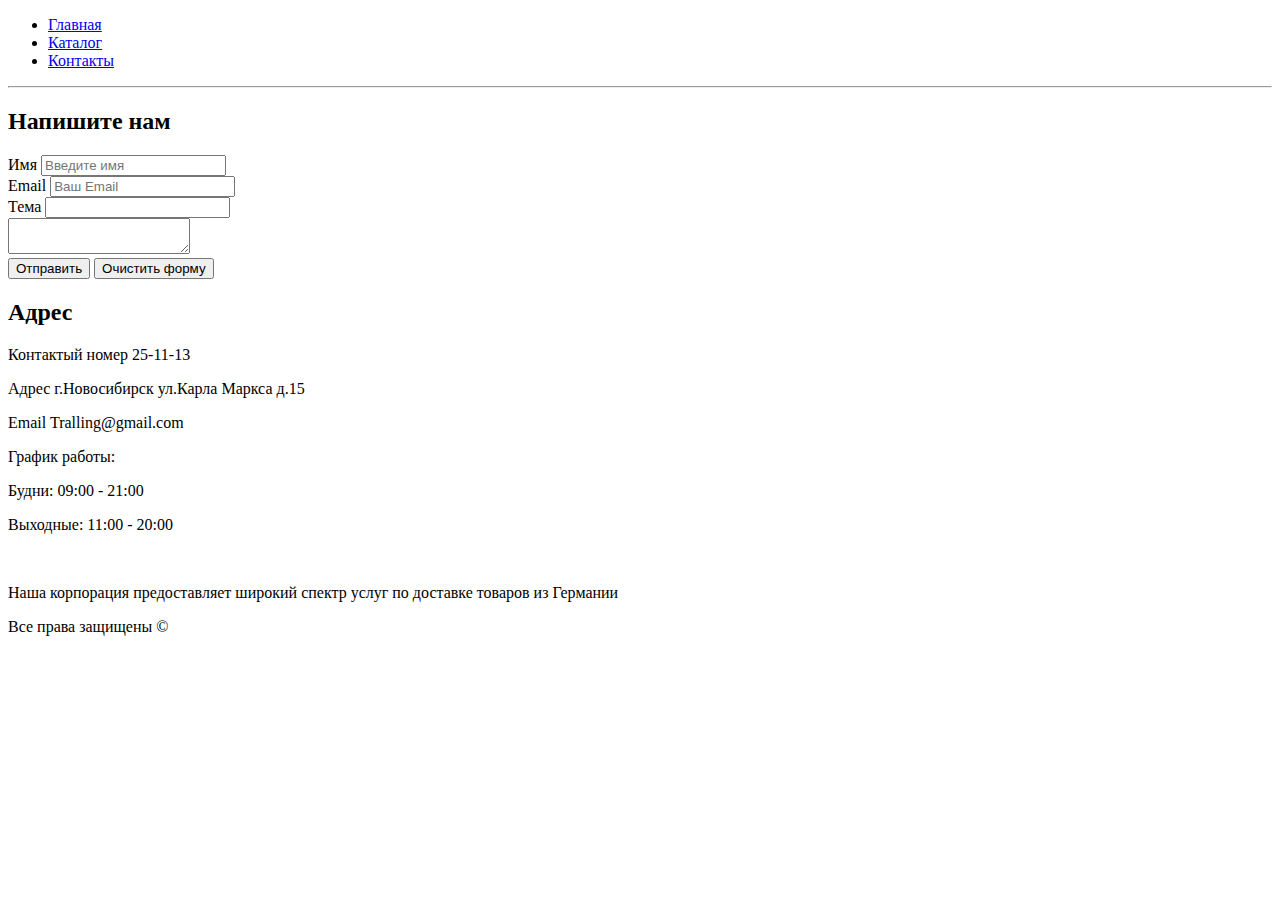
==== contacts.html @ a1bd71ba "rename katalog to catalog" ====
<!DOCTYPE html>
<html lang="en">
<head>
    <meta charset="UTF-8">
    <title>Tralling inc.</title>
</head>
<body>
<ul>
    <li><a href="index.html">Главная</a></li>
    <li><a href="сatalog.html">Каталог</a></li>
    <li><a href="contacts.html">Контакты</a></li>
</ul>
<hr>
<h2>Напишите нам</h2>
<form action="#">
    Имя <input type="text" placeholder="Введите имя"><br>
    Email <input type="text" placeholder="Ваш Email"><br>
    Тема <input type="text"><br>
    <textarea></textarea> <br>
    <button type="submit">Отправить</button>
    <button type="reset">Очистить форму</button>
</form>
<h2>Адрес</h2>
<p>Контактый номер 25-11-13</p>
<p>Адрес г.Новосибирск ул.Карла Маркса д.15</p>
<p>Email Tralling@gmail.com</p>
<p>График работы:</p>
<p>Будни: 09:00 - 21:00</p>
<p>Выходные: 11:00 - 20:00</p><br>
<script type="text/javascript" charset="utf-8" async
        src="https://api-maps.yandex.ru/services/constructor/1.0/js/?um=constructor%3Ab0916fccd77bcd6dd460fcc0532a79bfc79df6211fec42a15c90b19f98c07d9a&amp;width=500&amp;height=400&amp;lang=ru_RU&amp;scroll=true"></script>
<p>Наша корпорация предоставляет широкий спектр услуг по&nbsp;доставке товаров из&nbsp;Германии</p>
</body>
<footer>Все права защищены &copy;</footer>
</html>
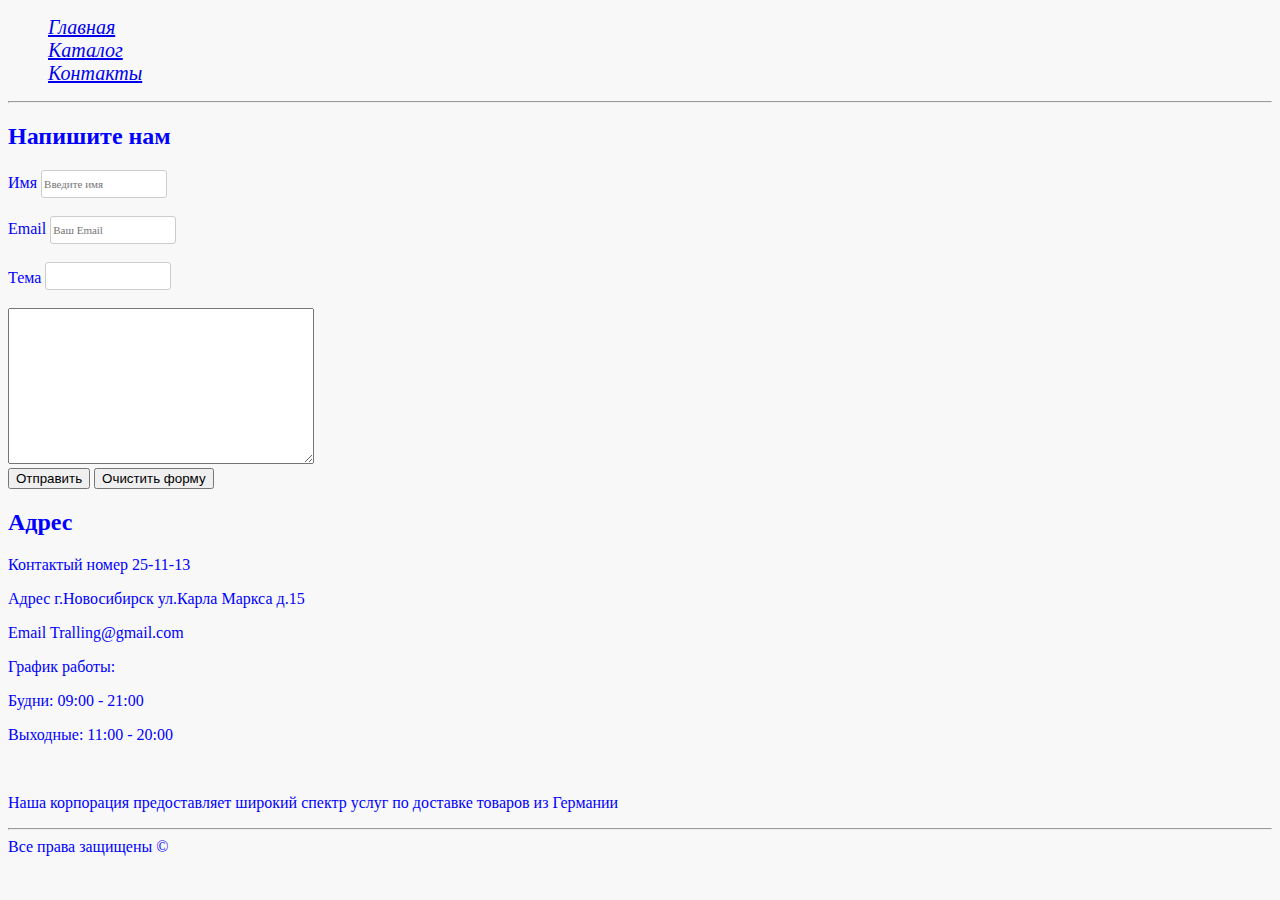
==== commit 9a982692: "rename katalog to catalog" ====
--- a/contacts.html
+++ b/contacts.html
@@ -1,11 +1,12 @@
 <!DOCTYPE html>
 <html lang="en">
 <head>
+    <link rel="stylesheet" href="style/style.css">
     <meta charset="UTF-8">
     <title>Tralling inc.</title>
 </head>
 <body>
-<ul>
+<ul class="menu">
     <li><a href="index.html">Главная</a></li>
     <li><a href="сatalog.html">Каталог</a></li>
     <li><a href="contacts.html">Контакты</a></li>
@@ -13,10 +14,13 @@
 <hr>
 <h2>Напишите нам</h2>
 <form action="#">
-    Имя <input type="text" placeholder="Введите имя"><br>
-    Email <input type="text" placeholder="Ваш Email"><br>
-    Тема <input type="text"><br>
-    <textarea></textarea> <br>
+    Имя <input type="text" class="form-contacts-name" placeholder="Введите имя"><br>
+    <br>
+    Email <input type="text" placeholder="Ваш Email" class="form-contacts-email"><br>
+    <br>
+    Тема <input type="text" class="form-contacts-theme"><br>
+    <br>
+    <textarea class="form-contacts"></textarea> <br>
     <button type="submit">Отправить</button>
     <button type="reset">Очистить форму</button>
 </form>
@@ -31,5 +35,6 @@
         src="https://api-maps.yandex.ru/services/constructor/1.0/js/?um=constructor%3Ab0916fccd77bcd6dd460fcc0532a79bfc79df6211fec42a15c90b19f98c07d9a&amp;width=500&amp;height=400&amp;lang=ru_RU&amp;scroll=true"></script>
 <p>Наша корпорация предоставляет широкий спектр услуг по&nbsp;доставке товаров из&nbsp;Германии</p>
 </body>
+<hr>
 <footer>Все права защищены &copy;</footer>
 </html>--- a/style/style.css
+++ b/style/style.css
@@ -0,0 +1,110 @@
+body {
+    color: blue;
+    background-color: #f8f8f8;
+}
+
+.menu li {
+    font-style: italic;
+    font-size: 20px;
+    list-style-type: none;
+}
+
+h1 {
+    text-align: center;
+}
+
+a {
+    text-decoration-color: ;
+}
+
+.style-h {
+    color: black;
+    font-size: 18px;
+    font-weight: 400;
+    background-color: #eaeaea;
+}
+
+.style-p-k {
+    color: #707070;
+    font-size: 14px;
+    font-style: italic;
+    line-height: 16px;
+}
+
+.style-p-p {
+    color: #484343;
+    font-size: 16px;
+    font-weight: 400;
+    line-height: 24px;
+    text-align: left;
+}
+
+.style-product-list {
+    color: #121948;
+    font-size: 17px;
+    font-weight: 500;
+    line-height: 20px;
+    text-align: left;
+    list-style: url("../style/chick.png");
+}
+
+.form-contacts {
+    width: 300px;
+    height: 150px;
+
+}
+
+.form-contacts-name {
+    border: 1px solid #cccccc;
+    border-radius: 3px;
+    -webkit-border-radius: 3px;
+    -moz-border-radius: 3px;
+    -khtml-border-radius: 3px;
+    background: #ffffff !important;
+    outline: none;
+    height: 24px;
+    width: 120px;
+    color: #cccccc;
+    font-size: 11px;
+    font-family: Tahoma;
+
+}
+
+.form-contacts-email {
+    border: 1px solid #cccccc;
+    border-radius: 3px;
+    -webkit-border-radius: 3px;
+    -moz-border-radius: 3px;
+    -khtml-border-radius: 3px;
+    background: #ffffff !important;
+    outline: none;
+    height: 24px;
+    width: 120px;
+    color: #cccccc;
+    font-size: 11px;
+    font-family: Tahoma;
+
+}
+
+.form-contacts-theme {
+    border: 1px solid #cccccc;
+    border-radius: 3px;
+    -webkit-border-radius: 3px;
+    -moz-border-radius: 3px;
+    -khtml-border-radius: 3px;
+    background: #ffffff !important;
+    outline: none;
+    height: 24px;
+    width: 120px;
+    color: #cccccc;
+    font-size: 20px;
+    font-family: Tahoma;
+}
+
+.img-product1 {
+    height: 500px;
+    border-style: solid;
+    border-color: white;
+    border-width: 2px;
+
+}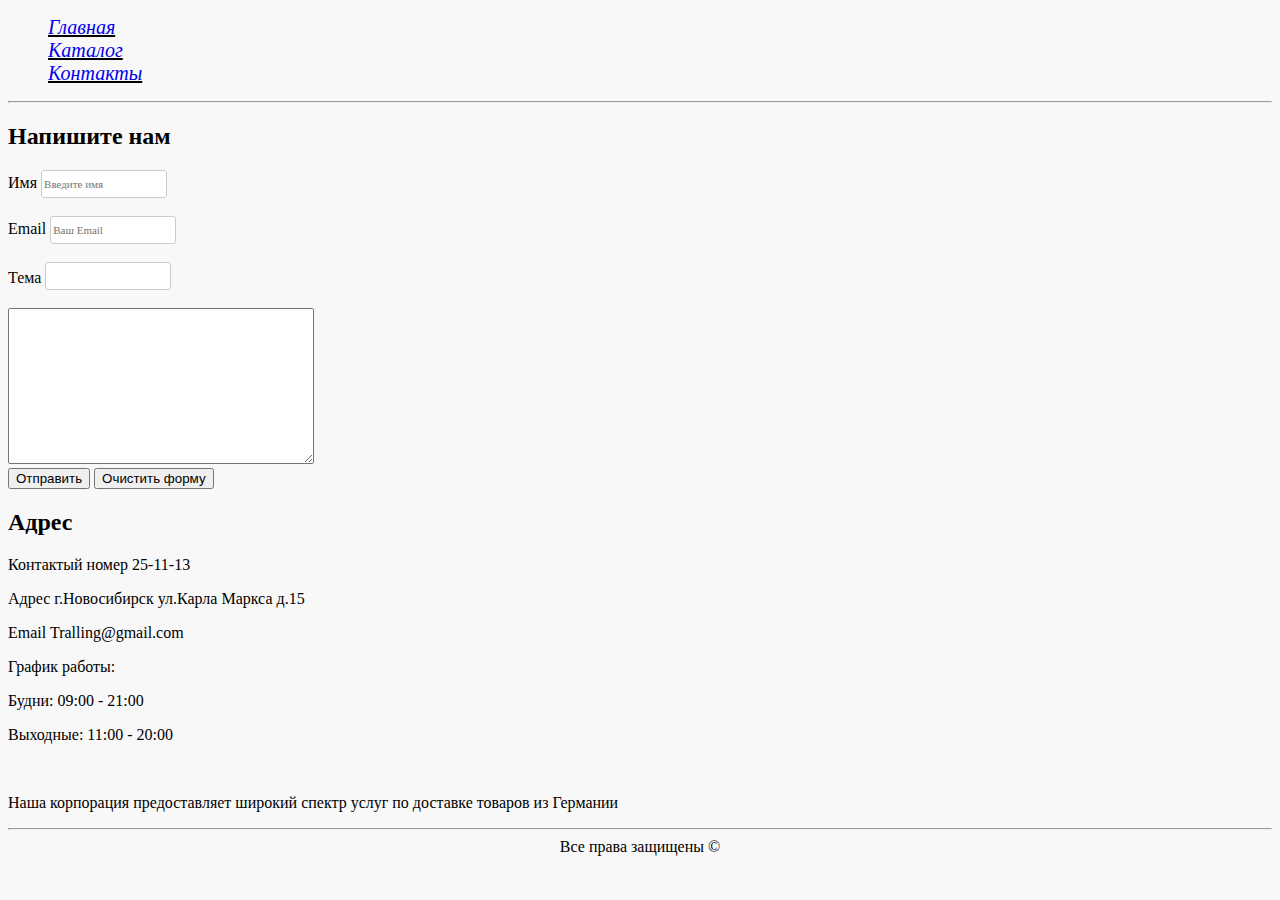
==== commit 24f7fa04: "fix footer" ====
--- a/contacts.html
+++ b/contacts.html
@@ -36,5 +36,5 @@
 <p>Наша корпорация предоставляет широкий спектр услуг по&nbsp;доставке товаров из&nbsp;Германии</p>
 </body>
 <hr>
-<footer>Все права защищены &copy;</footer>
+<footer class="style-footer">Все права защищены &copy;</footer>
 </html>--- a/style/style.css
+++ b/style/style.css
@@ -1,5 +1,5 @@
 body {
-    color: blue;
+    color: black;
     background-color: #f8f8f8;
 }
 
@@ -14,7 +14,7 @@
 }
 
 a {
-    text-decoration-color: ;
+    text-decoration-color: black;
 }
 
 .style-h {
@@ -107,4 +107,7 @@
     border-color: white;
     border-width: 2px;
 
+}
+.style-footer {
+    text-align: center;
 }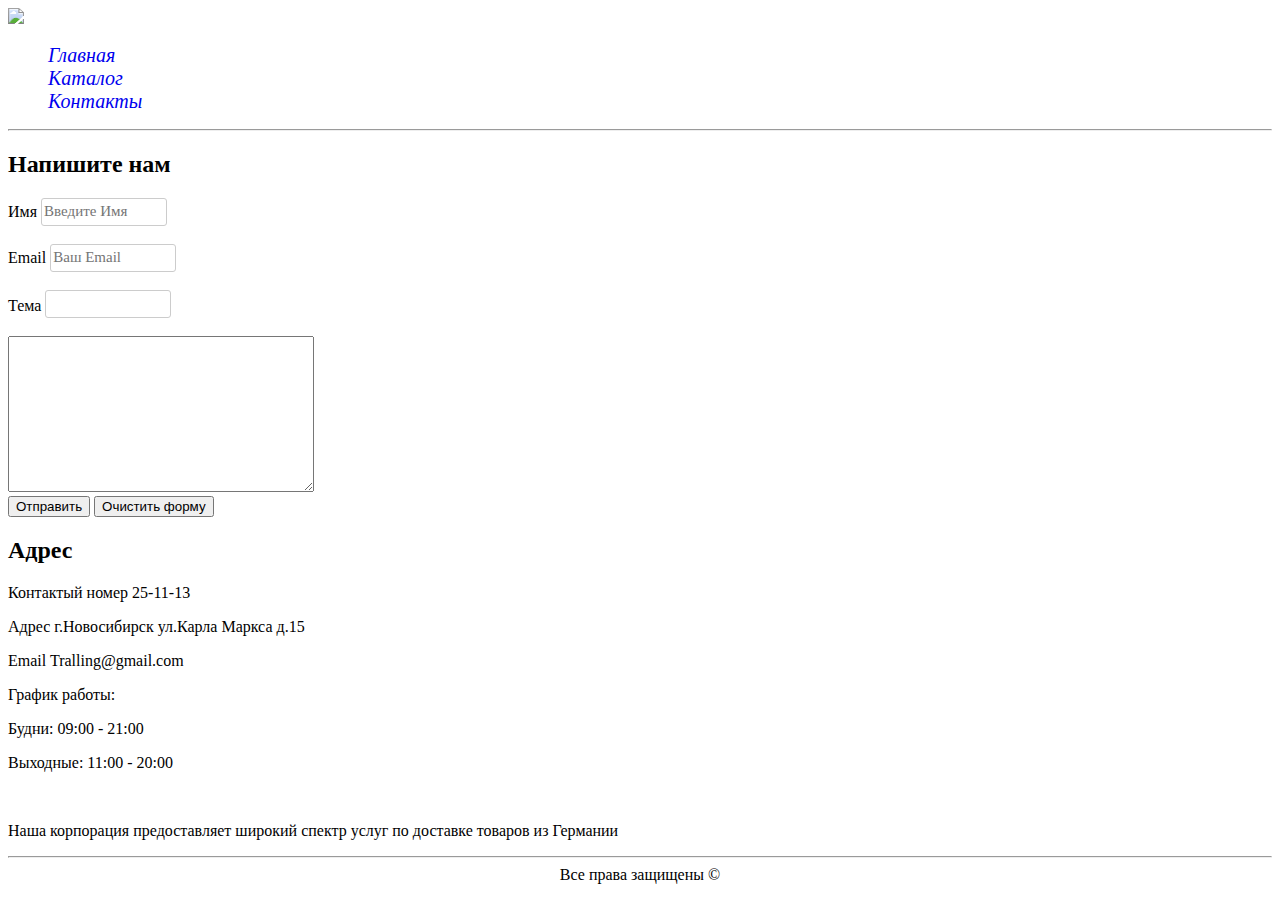
==== commit 3d0b80f8: "edit style" ====
--- a/contacts.html
+++ b/contacts.html
@@ -6,11 +6,14 @@
     <title>Tralling inc.</title>
 </head>
 <body>
-<ul class="menu">
-    <li><a href="index.html">Главная</a></li>
-    <li><a href="сatalog.html">Каталог</a></li>
-    <li><a href="contacts.html">Контакты</a></li>
-</ul>
+<div class="header">
+    <img src="style/logo/1.png">
+    <ul class="menu">
+        <li><a href="index.html">Главная</a></li>
+        <li><a href="сatalog.html">Каталог</a></li>
+        <li><a href="contacts.html">Контакты</a></li>
+    </ul>
+</div>
 <hr>
 <h2>Напишите нам</h2>
 <form action="#">
@@ -34,7 +37,9 @@
 <script type="text/javascript" charset="utf-8" async
         src="https://api-maps.yandex.ru/services/constructor/1.0/js/?um=constructor%3Ab0916fccd77bcd6dd460fcc0532a79bfc79df6211fec42a15c90b19f98c07d9a&amp;width=500&amp;height=400&amp;lang=ru_RU&amp;scroll=true"></script>
 <p>Наша корпорация предоставляет широкий спектр услуг по&nbsp;доставке товаров из&nbsp;Германии</p>
+<hr>
+<div>
+    <footer class="style-footer">Все права защищены &copy;</footer>
+</div>
 </body>
-<hr>
-<footer class="style-footer">Все права защищены &copy;</footer>
 </html>--- a/style/style.css
+++ b/style/style.css
@@ -1,6 +1,6 @@
 body {
     color: black;
-    background-color: #f8f8f8;
+    background-color: white;
 }
 
 .menu li {
@@ -8,13 +8,16 @@
     font-size: 20px;
     list-style-type: none;
 }
-
+.menu a:hover {
+    color:orange;
+}
 h1 {
     text-align: center;
 }
 
 a {
     text-decoration-color: black;
+    text-decoration: none;
 }
 
 .style-h {
@@ -65,8 +68,9 @@
     height: 24px;
     width: 120px;
     color: #cccccc;
-    font-size: 11px;
+    font-size: 15px;
     font-family: Tahoma;
+    text-transform: capitalize;
 
 }
 
@@ -76,14 +80,17 @@
     -webkit-border-radius: 3px;
     -moz-border-radius: 3px;
     -khtml-border-radius: 3px;
-    background: #ffffff !important;
+    background: white !important;
     outline: none;
     height: 24px;
     width: 120px;
-    color: #cccccc;
-    font-size: 11px;
+    color: black;
+    font-size: 15px;
     font-family: Tahoma;
-
+    text-transform: capitalize;
+}
+.form-contacts-email:focus {
+    background-color: yellow;
 }
 
 .form-contacts-theme {
@@ -99,6 +106,7 @@
     color: #cccccc;
     font-size: 20px;
     font-family: Tahoma;
+    text-transform: capitalize;
 }
 
 .img-product1 {
@@ -108,6 +116,7 @@
     border-width: 2px;
 
 }
+
 .style-footer {
     text-align: center;
 }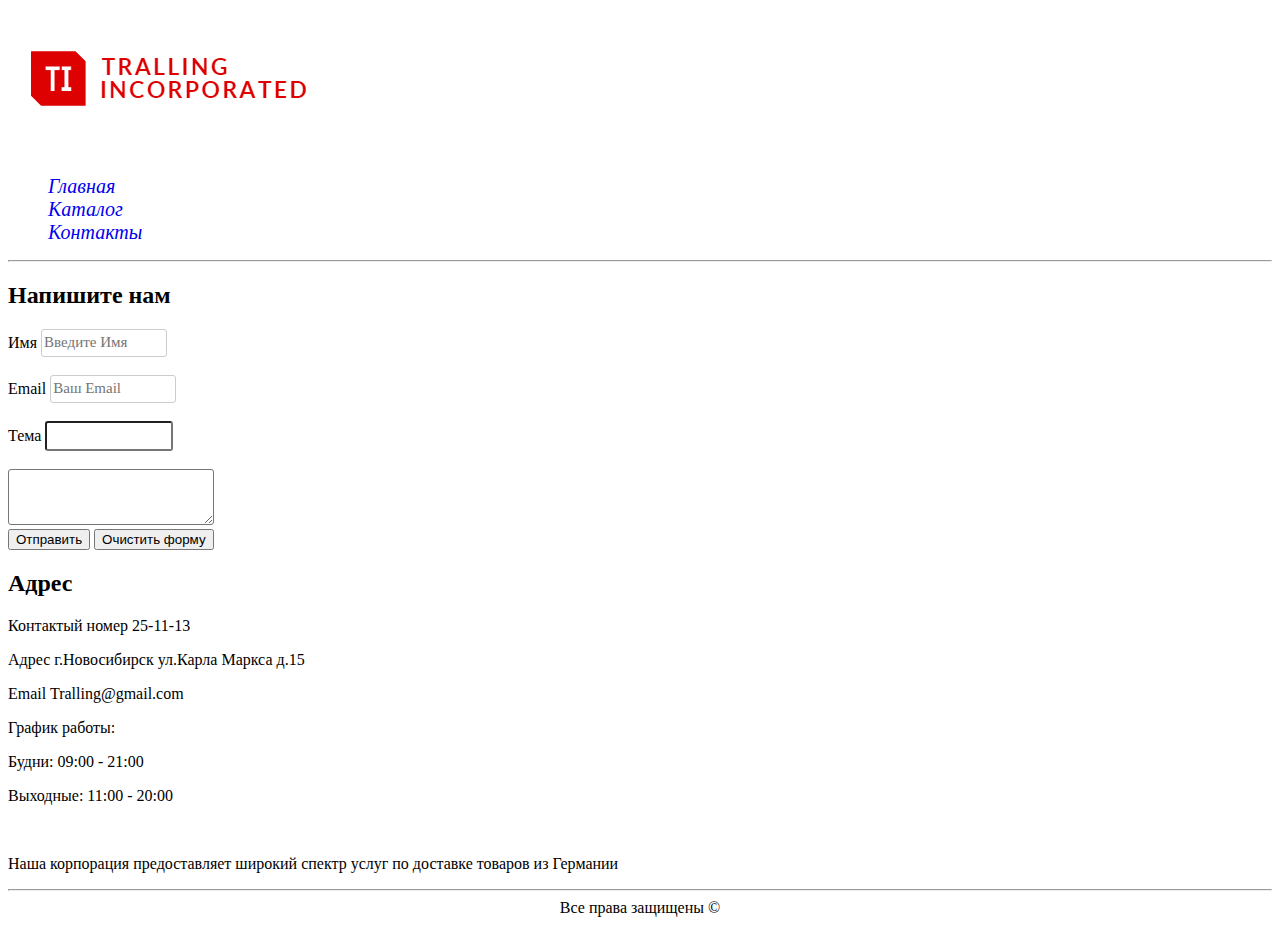
==== commit d258e115: "create table" ====
--- a/contacts.html
+++ b/contacts.html
@@ -7,7 +7,7 @@
 </head>
 <body>
 <div class="header">
-    <img src="style/logo/1.png">
+    <a href="index.html"><img src="style/logo/1.png"></a>
     <ul class="menu">
         <li><a href="index.html">Главная</a></li>
         <li><a href="сatalog.html">Каталог</a></li>
--- a/style/style.css
+++ b/style/style.css
@@ -8,9 +8,11 @@
     font-size: 20px;
     list-style-type: none;
 }
+
 .menu a:hover {
-    color:orange;
+    color: orange;
 }
+
 h1 {
     text-align: center;
 }
@@ -42,7 +44,7 @@
     text-align: left;
 }
 
-.style-product-list {
+.main-table-product {
     color: #121948;
     font-size: 17px;
     font-weight: 500;
@@ -62,25 +64,7 @@
     border-radius: 3px;
     -webkit-border-radius: 3px;
     -moz-border-radius: 3px;
-    -khtml-border-radius: 3px;
-    background: #ffffff !important;
-    outline: none;
-    height: 24px;
-    width: 120px;
-    color: #cccccc;
-    font-size: 15px;
-    font-family: Tahoma;
-    text-transform: capitalize;
-
-}
-
-.form-contacts-email {
-    border: 1px solid #cccccc;
-    border-radius: 3px;
-    -webkit-border-radius: 3px;
-    -moz-border-radius: 3px;
-    -khtml-border-radius: 3px;
-    background: white !important;
+    background: #ffffff;
     outline: none;
     height: 24px;
     width: 120px;
@@ -89,34 +73,81 @@
     font-family: Tahoma;
     text-transform: capitalize;
 }
-.form-contacts-email:focus {
-    background-color: yellow;
+
+.form-contacts-name:focus {
+    color: green;
+    background: #dddbcc;
 }
 
-.form-contacts-theme {
+.form-contacts-email {
     border: 1px solid #cccccc;
     border-radius: 3px;
     -webkit-border-radius: 3px;
     -moz-border-radius: 3px;
-    -khtml-border-radius: 3px;
-    background: #ffffff !important;
+    background: white;
     outline: none;
     height: 24px;
     width: 120px;
-    color: #cccccc;
-    font-size: 20px;
+    color: black;
+    font-size: 15px;
     font-family: Tahoma;
     text-transform: capitalize;
+}
+
+.form-contacts-email:focus {
+    color: green;
+    background: #dddbcc;
+}
+
+.form-contacts-theme {
+    border-radius: 3px;
+    -webkit-border-radius: 3px;
+    -moz-border-radius: 3px;
+    background: #ffffff;
+    outline: none;
+    height: 24px;
+    width: 120px;
+    color: black;
+    font-size: 15px;
+    font-family: Tahoma;
+    text-transform: capitalize;
+}
+
+.form-contacts-theme:focus {
+    color: green;
+    background: #dddbcc;
+}
+
+.form-contacts {
+    border-radius: 3px;
+    -webkit-border-radius: 3px;
+    -moz-border-radius: 3px;
+    background: #ffffff;
+    outline: none;
+    height: 50px;
+    width: 200px;
+    color: black;
+    font-size: 15px;
+    font-family: Tahoma;
+    text-transform: capitalize;
+}
+
+.form-contacts:focus {
+    color: green;
+    background: #dddbcc;
 }
 
 .img-product1 {
     height: 500px;
     border-style: solid;
-    border-color: white;
+    border-color: black;
     border-width: 2px;
+}
 
-}
+.img-product1:hover {
+    border:none;
+    }
 
 .style-footer {
     text-align: center;
-}+}
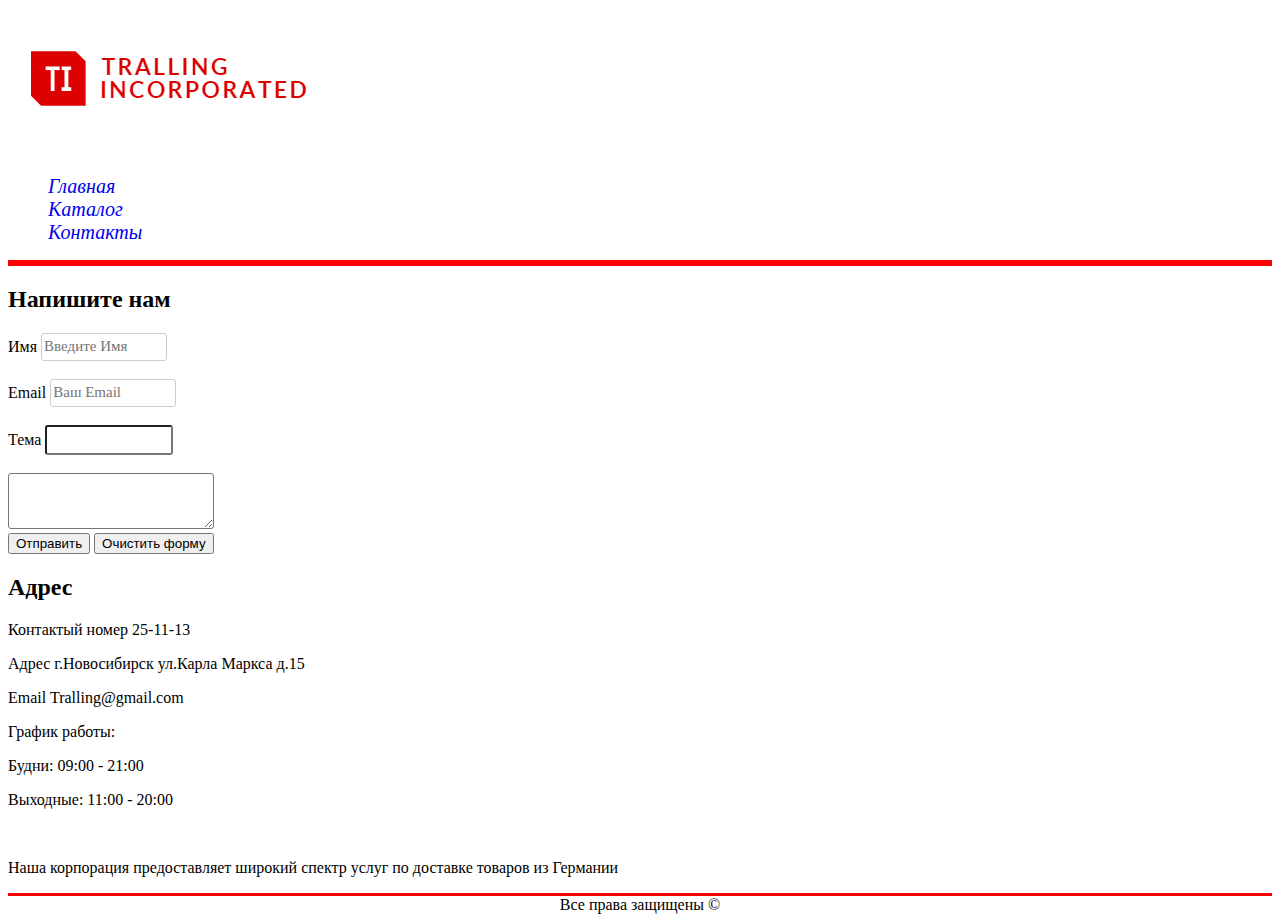
==== commit 21521c83: "create second table" ====
--- a/contacts.html
+++ b/contacts.html
@@ -7,14 +7,13 @@
 </head>
 <body>
 <div class="header">
-    <a href="index.html"><img src="style/logo/1.png"></a>
+    <a href="index.html"><img src="style/logo/1.png" alt="logo"></a>
     <ul class="menu">
         <li><a href="index.html">Главная</a></li>
         <li><a href="сatalog.html">Каталог</a></li>
         <li><a href="contacts.html">Контакты</a></li>
     </ul>
 </div>
-<hr>
 <h2>Напишите нам</h2>
 <form action="#">
     Имя <input type="text" class="form-contacts-name" placeholder="Введите имя"><br>
@@ -24,8 +23,8 @@
     Тема <input type="text" class="form-contacts-theme"><br>
     <br>
     <textarea class="form-contacts"></textarea> <br>
-    <button type="submit">Отправить</button>
-    <button type="reset">Очистить форму</button>
+    <button type="submit" class="submit">Отправить</button>
+    <button type="reset" class="reset">Очистить форму</button>
 </form>
 <h2>Адрес</h2>
 <p>Контактый номер 25-11-13</p>
@@ -37,8 +36,7 @@
 <script type="text/javascript" charset="utf-8" async
         src="https://api-maps.yandex.ru/services/constructor/1.0/js/?um=constructor%3Ab0916fccd77bcd6dd460fcc0532a79bfc79df6211fec42a15c90b19f98c07d9a&amp;width=500&amp;height=400&amp;lang=ru_RU&amp;scroll=true"></script>
 <p>Наша корпорация предоставляет широкий спектр услуг по&nbsp;доставке товаров из&nbsp;Германии</p>
-<hr>
-<div>
+<div class="style-footer-div">
     <footer class="style-footer">Все права защищены &copy;</footer>
 </div>
 </body>
--- a/style/style.css
+++ b/style/style.css
@@ -30,9 +30,10 @@
 }
 
 .style-p-k {
-    color: #707070;
+    color: black;
     font-size: 14px;
-    font-style: italic;
+    font-family: "Times New Roman";
+    font-style: inherit;
     line-height: 16px;
 }
 
@@ -137,17 +138,55 @@
     background: #dddbcc;
 }
 
-.img-product1 {
+.img-product {
     height: 500px;
     border-style: solid;
     border-color: black;
     border-width: 2px;
 }
 
-.img-product1:hover {
-    border:none;
-    }
+.img-product:hover {
+    border-width: 2px;
+    border-color: transparent;
+}
 
 .style-footer {
-    text-align: center;
+    flex-wrap: wrap;
+    justify-content: center;
+    align-items: center;
 }
+.style-footer-div {
+    align-items: center;
+    display: flex;
+    justify-content: space-around;
+    border-top: 3px solid red;
+}
+
+.span-p {
+    color: red;
+    font-size: 150%;
+    font-family: Serif;
+}
+
+.twink-table-product {
+    width: 800px;
+    height: 500px;
+    border: 1px solid #000000;
+    border-collapse: collapse;
+}
+
+.twink-table-product td {
+    border: 1px solid #000000;
+}
+
+.table-td {
+    height: 50px;
+}
+
+.header {
+    border-bottom: 6px solid red;
+}
+
+.submit {
+
+}
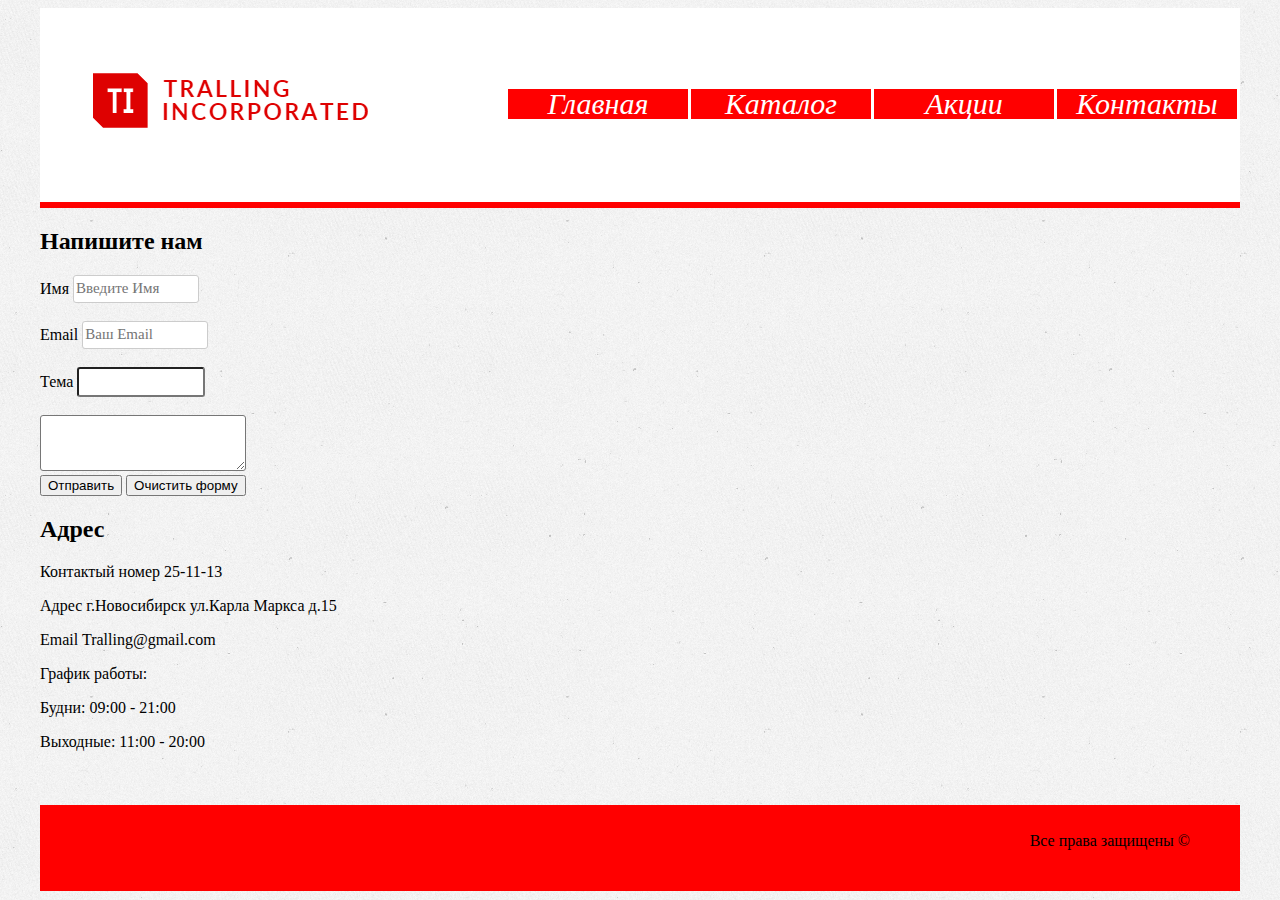
==== commit 7b8159f7: "mega work lesson 5" ====
--- a/contacts.html
+++ b/contacts.html
@@ -6,14 +6,21 @@
     <title>Tralling inc.</title>
 </head>
 <body>
-<div class="header">
-    <a href="index.html"><img src="style/logo/1.png" alt="logo"></a>
-    <ul class="menu">
-        <li><a href="index.html">Главная</a></li>
-        <li><a href="сatalog.html">Каталог</a></li>
-        <li><a href="contacts.html">Контакты</a></li>
-    </ul>
-</div>
+<div class="container">
+    <div class="header">
+        <a href="index.html"><img src="style/logo/1.png" alt="logo" class="logo"></a>
+        <ul class="menu">
+            <li><a href="index.html">Главная</a></li>
+            <li><a href="сatalog.html">Каталог</a>
+                <ul class="submenu">
+                    <li><a href="index.html">Пример 1</a></li>
+                    <li><a href="index.html">Пример 2</a></li>
+                </ul>
+            </li>
+            <li><a href="#">Акции</a></li>
+            <li><a href="contacts.html">Контакты</a></li>
+        </ul>
+    </div>
 <h2>Напишите нам</h2>
 <form action="#">
     Имя <input type="text" class="form-contacts-name" placeholder="Введите имя"><br>
@@ -33,9 +40,10 @@
 <p>График работы:</p>
 <p>Будни: 09:00 - 21:00</p>
 <p>Выходные: 11:00 - 20:00</p><br>
+    <div class="map">
 <script type="text/javascript" charset="utf-8" async
-        src="https://api-maps.yandex.ru/services/constructor/1.0/js/?um=constructor%3Ab0916fccd77bcd6dd460fcc0532a79bfc79df6211fec42a15c90b19f98c07d9a&amp;width=500&amp;height=400&amp;lang=ru_RU&amp;scroll=true"></script>
-<p>Наша корпорация предоставляет широкий спектр услуг по&nbsp;доставке товаров из&nbsp;Германии</p>
+        src="https://api-maps.yandex.ru/services/constructor/1.0/js/?um=constructor%3Ab0916fccd77bcd6dd460fcc0532a79bfc79df6211fec42a15c90b19f98c07d9a&amp;width=100%&amp;height=374&amp;lang=ru_RU&amp;scroll=true"></script>
+    </div>
 <div class="style-footer-div">
     <footer class="style-footer">Все права защищены &copy;</footer>
 </div>
--- a/style/style.css
+++ b/style/style.css
@@ -1,12 +1,43 @@
 body {
     color: black;
-    background-color: white;
+    background-image: url("b2.png");
+}
+
+.menu {
+    list-style-type: none;
+    display: flex;
 }
 
 .menu li {
     font-style: italic;
-    font-size: 20px;
+    font-size: 30px;
+    width: 180px;
+    height: 30px;
+    line-height: 30px;
+    background-color: red;
+    text-align: center;
+    border-bottom: 3px solid white;
+    border-right: 3px solid white;
+}
+
+.menu ul {
+    display: none;
     list-style-type: none;
+    width: 200px;
+    box-sizing: border-box;
+    padding-left: 0px;
+    padding-top: 0px;
+    padding-right: 0px;
+}
+
+.menu li:hover ul {
+    display: block;
+    height: 50px;
+    line-height: 30px;
+}
+
+.menu a {
+    color: white;
 }
 
 .menu a:hover {
@@ -154,12 +185,20 @@
     flex-wrap: wrap;
     justify-content: center;
     align-items: center;
-}
+    display: flex;
+
+}
+
 .style-footer-div {
     align-items: center;
     display: flex;
-    justify-content: space-around;
-    border-top: 3px solid red;
+    border-top: 6px solid red;
+    height: 50px;
+    background-color: red;
+    justify-content: flex-end;
+    padding-right: 50px;
+    padding-top: 5px;
+    padding-bottom: 25px;
 }
 
 .span-p {
@@ -185,8 +224,66 @@
 
 .header {
     border-bottom: 6px solid red;
-}
-
-.submit {
-
-}
+    background-color: white;
+}
+
+.buy {
+    outline: none;
+    display: inline-block;
+    width: 140px;
+    height: 45px;
+    line-height: 45px;
+    border-radius: 45px;
+    margin: 10px 20px;
+    font-family: 'Montserrat', sans-serif;
+    font-size: 15px;
+    text-transform: uppercase;
+    text-align: center;
+    letter-spacing: 3px;
+    font-weight: 600;
+    color: white;
+    background: red;
+    box-shadow: 0 8px 15px rgba(0,0,0,.1);
+    transition: .3s;
+
+}
+.buy:hover {
+    background: #2EE59D;
+    box-shadow: 0 15px 20px rgba(46,229,157,.4);
+    color: white;
+    transform: translateY(-7px);
+}
+
+
+.container {
+    width: 1200px;
+    margin: 0 auto;
+}
+
+.header {
+    height: 200px;
+    box-sizing: border-box;
+    display: flex;
+    justify-content: space-between;
+    align-items: center;
+
+}
+
+.logo {
+    margin-left: 30px;
+}
+
+.product-float {
+    float: left;
+    margin-right: 30px;
+}
+.catalog-main {
+    display: flex;
+    justify-content: space-around;
+}
+.map {
+    display: flex;
+    width: 100%;
+    flex-direction: column;
+    padding-bottom: 20px;
+}
